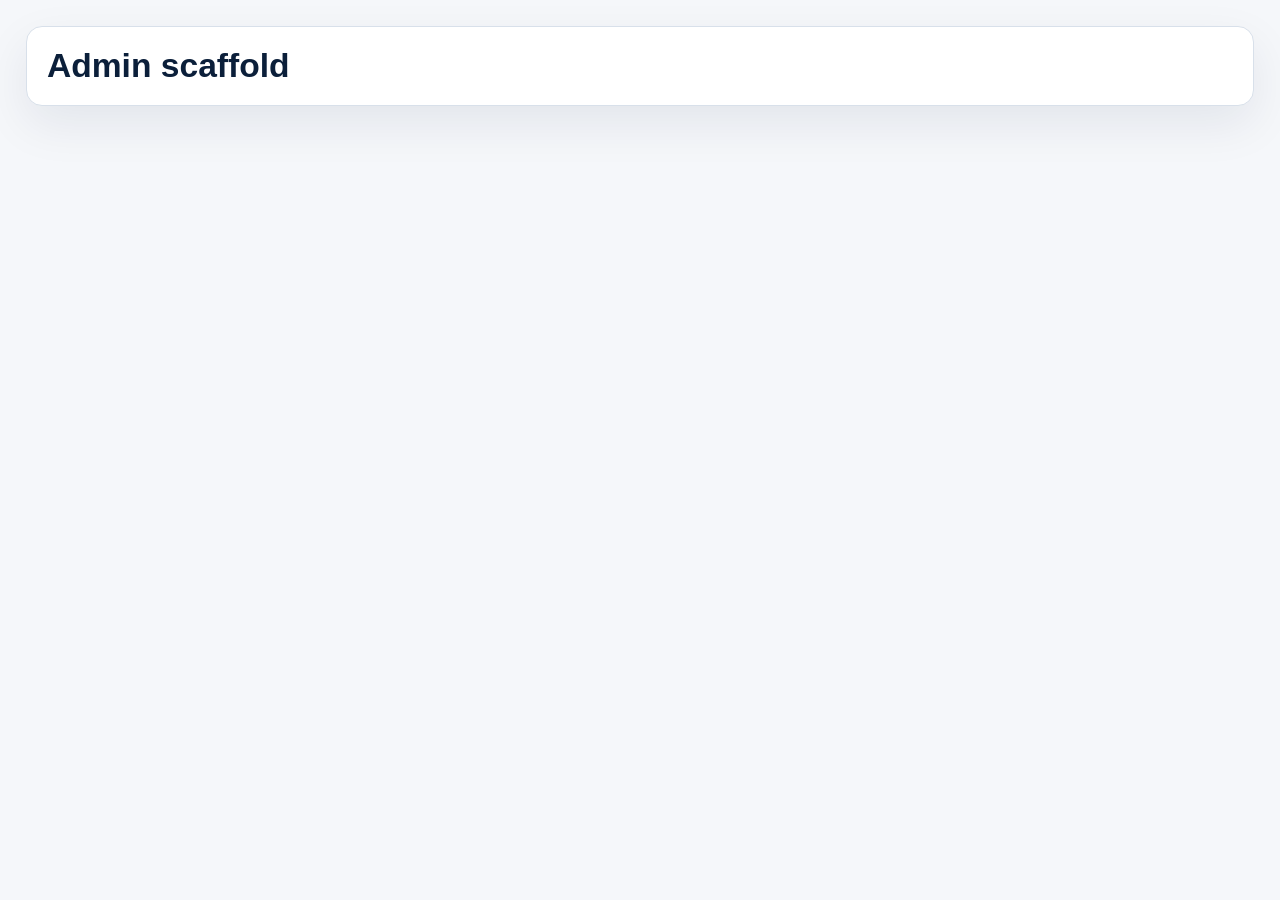
==== admin.html @ 14028ddb "Add files via upload" ====
<!DOCTYPE html><html><head><meta charset='UTF-8'><title>Admin</title><link rel='stylesheet' href='css/styles.css'></head><body class='workspace-page'><main class='workspace-main'><section class='panel-card'><h2>Admin scaffold</h2></section></main></body></html>
---- css/styles.css ----
:root {
  --navy: #0B1F3A;
  --gold: #F59E0B;
  --white: #FFFFFF;
  --ink: #15263f;
  --muted: #5c6b80;
  --line: #d8e0ea;
  --surface: #f5f7fa;
  --surface-strong: #eef2f6;
  --shadow: 0 18px 48px rgba(11, 31, 58, 0.08);
}
* { box-sizing: border-box; }
html { scroll-behavior: smooth; }
body { margin: 0; font-family: "Roboto", sans-serif; color: var(--ink); background: var(--surface); }
a { color: inherit; text-decoration: none; }
button,input,select { font: inherit; }
h1,h2,h3,h4,strong { font-family: "Inter", "Poppins", sans-serif; }
.container { width: min(1200px, calc(100% - 32px)); margin: 0 auto; }
.site-header { background: rgba(255,255,255,0.94); border-bottom: 1px solid var(--line); position: sticky; top: 0; z-index: 30; backdrop-filter: blur(14px); }
.header-row { min-height: 76px; display: flex; align-items: center; justify-content: space-between; gap: 20px; }
.brand { display: inline-flex; align-items: center; gap: 12px; }
.brand strong { display: block; color: var(--navy); font-size: 1rem; }
.brand small { display: block; color: var(--muted); font-size: .8rem; }
.brand-badge { width: 46px; height: 46px; border-radius: 12px; display: inline-flex; align-items: center; justify-content: center; background: var(--navy); color: var(--white); font-weight: 800; }
.main-nav,.header-actions,.hero-actions,.contact-list,.action-row,.trial-head { display: flex; gap: 14px; }
.main-nav a { color: var(--muted); font-weight: 600; }
.primary-button,.secondary-button,.outline-button,.whatsapp-button,.icon-button,.step-link,.small-button { border-radius: 10px; border: 1px solid transparent; padding: 12px 18px; cursor: pointer; transition: transform .22s ease, box-shadow .22s ease, background .22s ease; font-weight: 600; }
.primary-button { background: var(--gold); color: var(--navy); }
.secondary-button,.outline-button,.icon-button,.step-link,.small-button { background: var(--white); border-color: var(--line); color: var(--navy); }
.whatsapp-button { background: var(--navy); color: var(--white); }
.primary-button:hover,.secondary-button:hover,.outline-button:hover,.whatsapp-button:hover,.icon-button:hover,.step-link:hover,.small-button:hover { transform: translateY(-1px); box-shadow: var(--shadow); }
.full-width { width: 100%; }
.hero-block { padding: 58px 0; background: linear-gradient(180deg, #ffffff 0%, #f8fafc 100%); }
.hero-grid,.feature-grid.three-up,.summary-strip,.metric-bar,.step-summary-cards,.panel-grid.two-wide,.access-grid,.takeoff-grid,.scope-groups { display: grid; gap: 18px; }
.hero-grid { grid-template-columns: 1.15fr .85fr; align-items: start; }
.hero-stack { display: grid; gap: 18px; }
.section-label { margin: 0 0 10px; font-size: .78rem; font-weight: 700; text-transform: uppercase; letter-spacing: .12em; color: var(--gold); }
.section-label.inverse { color: #ffd27b; }
h1 { margin: 0; font-size: clamp(2.5rem, 5vw, 4.5rem); line-height: 1.04; color: var(--navy); }
h2 { margin: 0; font-size: clamp(1.45rem, 3vw, 2.1rem); color: var(--navy); }
h3,h4 { margin: 0 0 8px; color: var(--navy); }
.lead-text { color: var(--muted); font-size: 1.04rem; line-height: 1.75; max-width: 64ch; }
.lead-text.compact { max-width: 82ch; }
.hero-tags { display: flex; flex-wrap: wrap; gap: 10px; margin-top: 22px; }
.hero-tags span,.panel-card,.feature-card,.workflow-card,.summary-strip article,.scope-group-card,.subscope-item,.takeoff-item,.takeoff-scope-card,.notes-card,.room-metrics > div,.context-banner,.upload-feedback,.unlock-message,.floor-card,.step-summary-cards article { background: var(--white); border: 1px solid var(--line); border-radius: 16px; box-shadow: var(--shadow); }
.hero-tags span { padding: 10px 12px; border-radius: 999px; }
.panel-card,.feature-card,.workflow-card,.summary-strip article,.scope-group-card,.takeoff-scope-card,.notes-card,.room-metrics > div,.context-banner,.upload-feedback,.unlock-message,.floor-card,.step-summary-cards article { padding: 20px; }
.subscope-item,.takeoff-item { padding: 14px; }
.dark-panel { background: var(--navy); color: var(--white); }
.dark-panel * { color: var(--white); }
.kpi-grid { display: grid; grid-template-columns: repeat(2, minmax(0, 1fr)); gap: 14px; margin-top: 18px; }
.kpi-grid article { border: 1px solid rgba(255,255,255,.14); border-radius: 12px; padding: 16px; }
.kpi-grid strong { display: block; font-size: 1.8rem; }
.contact-card .contact-list { flex-direction: column; margin-top: 12px; }
.content-section { padding: 56px 0; }
.light-surface { background: var(--surface-strong); }
.section-head { margin-bottom: 24px; }
.feature-grid.three-up { grid-template-columns: repeat(3, minmax(0, 1fr)); }
.workflow-card span { width: 40px; height: 40px; display: inline-flex; align-items: center; justify-content: center; border-radius: 50%; background: var(--navy); color: var(--white); margin-bottom: 14px; }
.modal-shell { position: fixed; inset: 0; background: rgba(11,31,58,.48); display: none; align-items: center; justify-content: center; padding: 20px; z-index: 40; }
.modal-shell.active { display: flex; }
.modal-panel { position: relative; width: min(520px, 100%); background: var(--white); border: 1px solid var(--line); border-radius: 16px; padding: 28px; box-shadow: var(--shadow); animation: fadeUp .35s ease; }
.modal-close { position: absolute; top: 14px; right: 14px; width: 36px; height: 36px; border-radius: 50%; border: 1px solid var(--line); background: var(--white); }
.form-grid { display: grid; grid-template-columns: repeat(2, minmax(0, 1fr)); gap: 16px; }
.form-grid.single-column { grid-template-columns: 1fr; }
.form-grid label,.access-grid label { display: grid; gap: 8px; font-weight: 600; color: var(--navy); }
input,select { width: 100%; padding: 12px 14px; border: 1px solid var(--line); border-radius: 10px; background: var(--white); }
.workspace-layout { display: grid; grid-template-columns: 320px 1fr; min-height: 100vh; }
.workspace-sidebar { background: linear-gradient(180deg, #08162c 0%, #0b1f3a 100%); color: var(--white); padding: 24px; position: sticky; top: 0; height: 100vh; overflow-y: auto; }
.workspace-sidebar .brand strong,.workspace-sidebar .brand small,.workspace-sidebar a,.workspace-sidebar p,.workspace-sidebar span,.workspace-sidebar strong { color: var(--white); }
.workspace-sidebar .brand-badge { background: var(--gold); color: var(--navy); }
.sidebar-block { margin-top: 24px; }
.sidebar-title { margin: 0 0 10px; font-size: .8rem; text-transform: uppercase; letter-spacing: .12em; color: rgba(255,255,255,.75); }
.progress-panel,.trial-panel,.info-panel { padding: 18px; border-radius: 16px; background: rgba(255,255,255,.06); border: 1px solid rgba(255,255,255,.12); }
.step-link { width: 100%; text-align: left; background: transparent; color: var(--white); border-color: rgba(255,255,255,.12); margin-bottom: 8px; }
.step-link.active { background: rgba(255,255,255,.14); }
.glow-panel { position: relative; overflow: hidden; }
.glow-panel::after { content: ""; position: absolute; inset: -40% auto auto -20%; width: 120%; height: 120%; background: radial-gradient(circle, rgba(245,158,11,.22), transparent 55%); animation: glowMove 4s ease-in-out infinite; pointer-events: none; }
.trial-head { justify-content: space-between; align-items: center; }
.trial-bar { width: 100%; height: 10px; border-radius: 999px; background: rgba(255,255,255,.12); overflow: hidden; margin: 14px 0 10px; position: relative; }
.trial-bar-fill { height: 100%; width: 0; border-radius: 999px; background: linear-gradient(90deg, #F59E0B, #ffd26b); box-shadow: 0 0 18px rgba(245,158,11,.45); transition: width .35s ease; }
.accent-border { border-left: 4px solid var(--gold); }
.workspace-main { padding: 26px; }
.workspace-header { display: flex; justify-content: space-between; align-items: flex-start; gap: 18px; }
.summary-strip { grid-template-columns: repeat(3, minmax(0, 1fr)); margin: 22px 0; }
.summary-strip strong,.metric-bar strong,.takeoff-item strong,.summary-row strong,.step-summary-cards strong,.room-area-cell,.takeoff-scope-card h4 { display: block; margin-top: 6px; color: var(--navy); font-weight: 700; }
.summary-strip span,.summary-strip small,.takeoff-item span,.takeoff-item small,.scope-group-card small,.subscope-item small,.upload-feedback,.unlock-message,.context-banner,.notes-card p { color: var(--muted); }
.step-shell { display: grid; gap: 18px; }
.step-content { display: none; }
.step-content.active { display: block; animation: fadeUp .35s ease; }
.panel-heading { margin-bottom: 18px; }
.panel-heading.between,.between-actions,.right-align,.floor-head { display: flex; justify-content: space-between; align-items: center; gap: 14px; }
.metric-bar,.step-summary-cards { grid-template-columns: repeat(3, minmax(0, 1fr)); margin-top: 18px; }
.step-summary-cards.compact-cards { margin-bottom: 18px; }
.upload-zone { display: grid; gap: 8px; justify-items: center; text-align: center; min-height: 130px; border: 2px dashed #cdd7e6; border-radius: 16px; background: #fafcfe; padding: 18px; margin-bottom: 14px; }
.upload-zone input { display: none; }
.floors-container { display: grid; gap: 18px; }
.floor-card { animation: fadeUp .3s ease; }
.floor-head { margin-bottom: 14px; }
.room-table input { min-width: 86px; }
.small-button { padding: 8px 12px; font-size: .84rem; }
.scope-groups { grid-template-columns: 1fr; }
.scope-group-card { display: grid; gap: 16px; }
.scope-group-head { display: flex; align-items: flex-start; justify-content: space-between; gap: 14px; }
.scope-master { display: flex; gap: 12px; align-items: flex-start; }
.scope-master input { width: 18px; height: 18px; margin-top: 4px; }
.subscope-grid { display: grid; grid-template-columns: repeat(2, minmax(0, 1fr)); gap: 12px; }
.subscope-item { display: flex; gap: 12px; align-items: flex-start; }
.subscope-item input { width: 18px; height: 18px; margin-top: 4px; }
.access-grid { grid-template-columns: 1fr auto auto; margin-top: 18px; align-items: end; }
.panel-grid.two-wide { grid-template-columns: 1.4fr 1fr; }
.table-wrapper { overflow-x: auto; }
.data-table { width: 100%; border-collapse: collapse; font-size: .92rem; }
.data-table th,.data-table td { border-bottom: 1px solid var(--line); padding: 12px 10px; text-align: left; vertical-align: top; }
.data-table th { background: var(--navy); color: var(--white); position: sticky; top: 0; }
.scope-total-row td { background: #eef4fa; font-weight: 700; color: var(--navy); }
.summary-list { display: grid; gap: 10px; }
.summary-row { display: flex; justify-content: space-between; gap: 16px; padding: 12px 14px; border: 1px solid var(--line); border-radius: 12px; background: var(--surface); }
.total-row { background: #fff8eb; border-color: #f5d28b; }
.subsection { margin-top: 24px; }
.takeoff-groups { display: grid; gap: 16px; }
.takeoff-scope-card { display: grid; gap: 14px; }
.takeoff-scope-list { display: grid; grid-template-columns: repeat(2, minmax(0, 1fr)); gap: 12px; }
.icon-button { padding: 8px 12px; }
.animated-rise { animation: fadeUp .6s ease; }
@keyframes fadeUp { from { opacity: 0; transform: translateY(10px); } to { opacity: 1; transform: translateY(0); } }
@keyframes glowMove { 0%,100% { transform: translateX(0); opacity: .7; } 50% { transform: translateX(14%); opacity: 1; } }
@media (max-width: 1180px) { .workspace-layout,.hero-grid,.feature-grid.three-up,.summary-strip,.metric-bar,.step-summary-cards,.panel-grid.two-wide,.access-grid,.takeoff-scope-list,.subscope-grid { grid-template-columns: 1fr; } .workspace-sidebar { position: static; height: auto; } }
@media (max-width: 760px) { .header-row,.workspace-header,.between-actions,.right-align,.floor-head,.main-nav,.header-actions,.hero-actions { flex-direction: column; align-items: stretch; } .form-grid { grid-template-columns: 1fr; } .container { width: min(100% - 20px, 100%); } .workspace-main { padding: 16px; } }
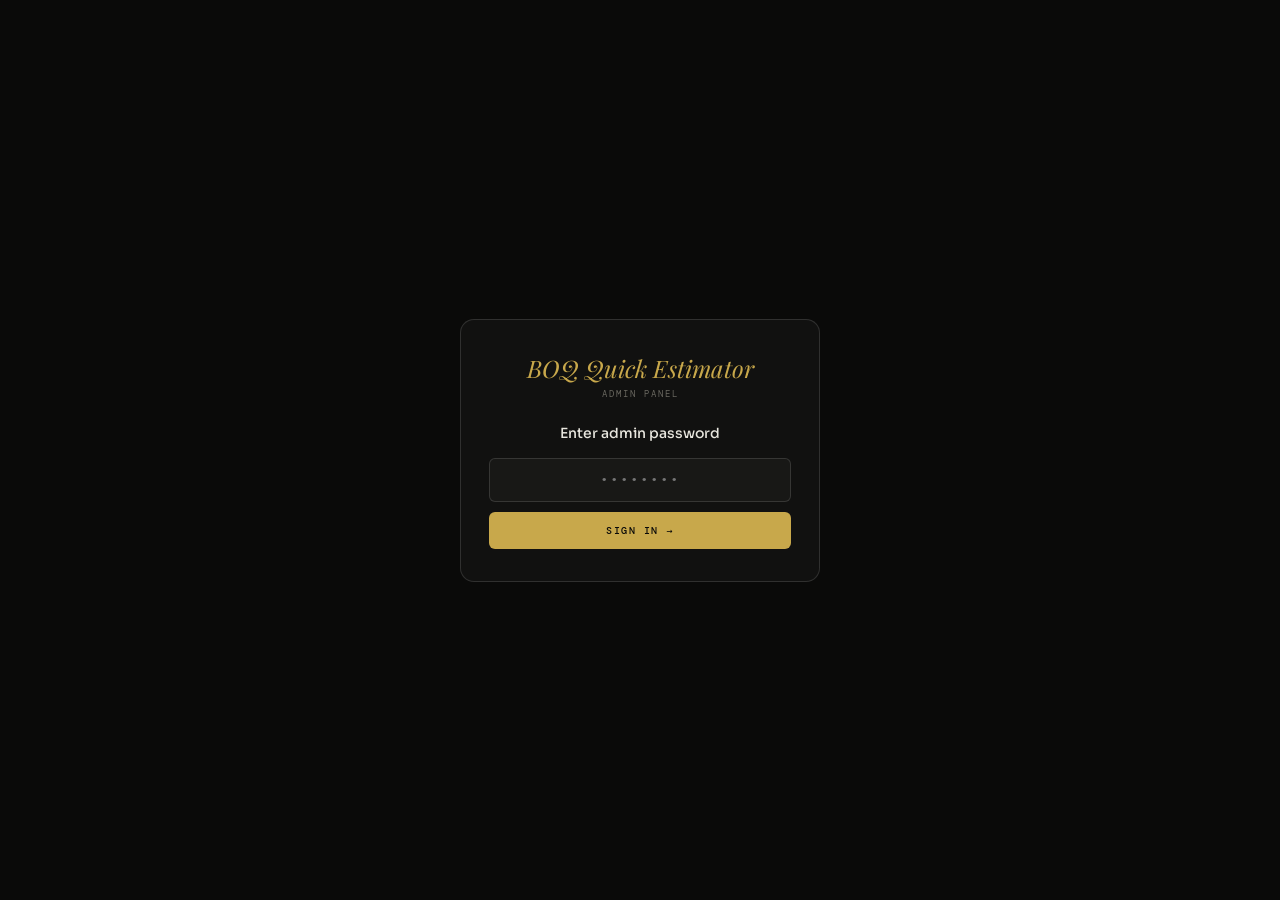
==== commit e9a6ea53: "Add files via upload" ====
--- a/admin.html
+++ b/admin.html
@@ -1 +1,373 @@
-<!DOCTYPE html><html><head><meta charset='UTF-8'><title>Admin</title><link rel='stylesheet' href='css/styles.css'></head><body class='workspace-page'><main class='workspace-main'><section class='panel-card'><h2>Admin scaffold</h2></section></main></body></html>
+﻿<!DOCTYPE html>
+<html lang="en" dir="ltr">
+<head>
+<meta charset="UTF-8">
+<meta name="viewport" content="width=device-width, initial-scale=1.0">
+<title>BOQ Quick Estimator — Admin Panel</title>
+<link rel="preconnect" href="https://fonts.googleapis.com">
+<link href="https://fonts.googleapis.com/css2?family=Sora:wght@300;400;500&family=DM+Mono:wght@300;400;500&family=Playfair+Display:ital,wght@0,600;1,400&display=swap" rel="stylesheet">
+<style>
+*{box-sizing:border-box;margin:0;padding:0}
+:root{
+  --bg:#0a0a09;--s1:#111110;--s2:#181816;--s3:#212120;--s4:#2a2a28;
+  --gold:#c8a84b;--gold2:#e8c96a;--gold-dim:rgba(200,168,75,.1);--gold-border:rgba(200,168,75,.2);
+  --text:#e8e6de;--muted:#6a6860;--muted2:#9a9890;--muted3:#b8b6ae;
+  --green:#4a9b6a;--red:#c8504a;--blue:#4a7eb5;
+  --border:rgba(255,255,255,.07);--border2:rgba(255,255,255,.13);
+  --head:'Playfair Display',serif;--body:'Sora',sans-serif;--mono:'DM Mono',monospace;
+  --radius:10px;--radius-sm:6px;
+}
+html,body{min-height:100%;background:var(--bg);color:var(--text);font-family:var(--body);font-size:13px;overflow-x:hidden}
+/* Login */
+.login-wrap{min-height:100vh;display:flex;align-items:center;justify-content:center;padding:20px}
+.login-card{background:var(--s1);border:1px solid var(--border2);border-radius:14px;padding:32px 28px;width:100%;max-width:360px;text-align:center}
+.login-logo{font-family:var(--head);font-size:24px;font-style:italic;color:var(--gold);margin-bottom:4px}
+.login-sub{font-family:var(--mono);font-size:9px;color:var(--muted);letter-spacing:2px;text-transform:uppercase;margin-bottom:24px}
+.login-title{font-size:14px;font-weight:500;color:var(--text);margin-bottom:16px}
+.login-inp{width:100%;background:var(--s2);border:1px solid var(--border2);color:var(--text);font-family:var(--mono);font-size:14px;padding:12px;border-radius:var(--radius-sm);text-align:center;letter-spacing:2px;margin-bottom:10px;transition:.15s}
+.login-inp:focus{outline:none;border-color:var(--gold)}
+.login-btn{width:100%;padding:12px;background:var(--gold);color:#0a0a09;font-family:var(--mono);font-size:10px;font-weight:500;letter-spacing:1.5px;text-transform:uppercase;border-radius:var(--radius-sm);cursor:pointer;border:none;transition:.15s}
+.login-btn:hover{background:var(--gold2)}
+.login-err{font-size:11px;color:var(--red);margin-top:8px;display:none}
+/* Admin layout */
+.admin-wrap{display:none;min-height:100vh;flex-direction:column}
+.admin-topbar{background:var(--s1);border-bottom:1px solid var(--border);padding:0 24px;height:56px;display:flex;align-items:center;justify-content:space-between;position:sticky;top:0;z-index:100}
+.admin-logo{font-family:var(--head);font-size:18px;font-style:italic;color:var(--gold)}
+.admin-logo small{font-family:var(--mono);font-size:9px;color:var(--muted);font-style:normal;letter-spacing:2px;text-transform:uppercase;margin-left:6px}
+.admin-nav{display:flex;gap:4px}
+.anav{font-family:var(--mono);font-size:9px;color:var(--muted);letter-spacing:1px;text-transform:uppercase;padding:6px 12px;border-radius:4px;cursor:pointer;transition:.15s;background:none;border:none}
+.anav:hover{color:var(--text);background:var(--s2)}
+.anav.on{color:var(--gold);background:var(--gold-dim)}
+.logout-btn{font-family:var(--mono);font-size:9px;color:var(--muted);letter-spacing:1px;padding:6px 12px;border-radius:4px;cursor:pointer;background:none;border:1px solid var(--border);transition:.15s}
+.logout-btn:hover{color:var(--red);border-color:rgba(200,80,74,.3)}
+.admin-main{flex:1;padding:28px 24px;max-width:960px;width:100%;margin:0 auto}
+/* Panels */
+.apanel{display:none}.apanel.on{display:block}
+/* Stats row */
+.stats-row{display:grid;grid-template-columns:repeat(4,1fr);gap:10px;margin-bottom:24px}
+.stat-card{background:var(--s1);border:1px solid var(--border);border-radius:var(--radius);padding:16px;position:relative;overflow:hidden}
+.stat-card::before{content:'';position:absolute;top:0;left:0;right:0;height:2px;background:var(--gold);opacity:.4}
+.stat-label{font-family:var(--mono);font-size:9px;color:var(--muted);letter-spacing:1px;text-transform:uppercase;margin-bottom:6px}
+.stat-value{font-family:var(--mono);font-size:24px;font-weight:500;color:var(--gold);line-height:1}
+.stat-sub{font-size:10px;color:var(--muted);margin-top:4px}
+/* Section */
+.section-hd{display:flex;align-items:center;gap:12px;margin-bottom:14px}
+.section-hd h3{font-family:var(--mono);font-size:10px;letter-spacing:2px;text-transform:uppercase;color:var(--muted);font-weight:500;white-space:nowrap}
+.section-hd::after{content:'';flex:1;height:1px;background:var(--border)}
+/* Generate code */
+.gen-grid{display:grid;grid-template-columns:1fr 1fr;gap:12px;margin-bottom:14px}
+.field-wrap{display:flex;flex-direction:column;gap:4px}
+.field-label{font-family:var(--mono);font-size:9px;color:var(--muted);letter-spacing:1.5px;text-transform:uppercase}
+.field-input,.field-select{background:var(--s2);border:1px solid var(--border);color:var(--text);font-family:var(--body);font-size:12px;padding:9px 12px;border-radius:var(--radius-sm);transition:.15s;width:100%}
+.field-input:focus,.field-select:focus{outline:none;border-color:var(--gold)}
+.btn{display:inline-flex;align-items:center;gap:7px;font-family:var(--mono);font-size:10px;font-weight:500;letter-spacing:1px;text-transform:uppercase;padding:10px 20px;border-radius:var(--radius-sm);cursor:pointer;transition:.15s;border:1px solid transparent;white-space:nowrap}
+.btn-primary{background:var(--gold);color:#0a0a09;border-color:var(--gold)}.btn-primary:hover{background:var(--gold2)}
+.btn-outline{background:transparent;border-color:var(--border2);color:var(--muted2)}.btn-outline:hover{border-color:var(--gold);color:var(--gold)}
+.btn-danger{background:transparent;border-color:rgba(200,80,74,.3);color:var(--red)}.btn-danger:hover{background:rgba(200,80,74,.08)}
+.btn-sm{padding:6px 14px;font-size:9px}
+.btn-row{display:flex;gap:8px;flex-wrap:wrap}
+/* Generated code display */
+.code-result{background:var(--s1);border:1px solid var(--gold-border);border-radius:var(--radius);padding:18px;margin-top:14px;display:none}
+.code-result.show{display:block}
+.code-display{font-family:var(--mono);font-size:28px;font-weight:500;color:var(--gold);letter-spacing:3px;text-align:center;margin:10px 0;cursor:pointer;padding:14px;background:var(--s2);border-radius:var(--radius-sm);border:1px solid var(--gold-border);transition:.15s}
+.code-display:hover{background:var(--gold-dim)}
+.code-display-label{font-family:var(--mono);font-size:9px;color:var(--muted);letter-spacing:1.5px;text-transform:uppercase;text-align:center;margin-bottom:4px}
+.wa-msg-box{background:var(--s2);border:1px solid var(--border);border-radius:var(--radius-sm);padding:12px;font-size:11px;color:var(--muted2);line-height:1.7;margin-top:12px;white-space:pre-wrap;font-family:var(--body)}
+.copy-hint{font-size:10px;color:var(--muted);text-align:center;margin-top:6px}
+/* Codes table */
+.codes-table{width:100%;border-collapse:collapse}
+.codes-table th{font-family:var(--mono);font-size:9px;color:var(--muted);text-transform:uppercase;letter-spacing:.8px;padding:8px 12px;border-bottom:1px solid var(--border);text-align:left;background:rgba(0,0,0,.15)}
+.codes-table td{padding:10px 12px;border-bottom:1px solid var(--border);font-size:12px;vertical-align:middle}
+.codes-table tr:last-child td{border-bottom:none}
+.codes-table tr:hover td{background:rgba(200,168,75,.02)}
+.code-val{font-family:var(--mono);font-size:13px;font-weight:500;color:var(--gold);letter-spacing:1.5px}
+.status-badge{font-family:var(--mono);font-size:9px;padding:2px 8px;border-radius:8px;letter-spacing:.5px}
+.sb-active{background:rgba(74,155,106,.1);border:1px solid rgba(74,155,106,.25);color:var(--green)}
+.sb-inactive{background:rgba(200,80,74,.08);border:1px solid rgba(200,80,74,.2);color:var(--red)}
+.plan-badge{font-family:var(--mono);font-size:9px;padding:2px 8px;border-radius:8px;letter-spacing:.5px;background:var(--gold-dim);border:1px solid var(--gold-border);color:var(--gold)}
+/* Leads table */
+.leads-table{width:100%;border-collapse:collapse}
+.leads-table th{font-family:var(--mono);font-size:9px;color:var(--muted);text-transform:uppercase;letter-spacing:.8px;padding:8px 12px;border-bottom:1px solid var(--border);text-align:left;background:rgba(0,0,0,.15)}
+.leads-table td{padding:10px 12px;border-bottom:1px solid var(--border);font-size:12px;vertical-align:middle;color:var(--muted2)}
+.leads-table tr:last-child td{border-bottom:none}
+.leads-table tr:hover td{background:rgba(200,168,75,.02)}
+.empty-state{text-align:center;padding:40px 20px;color:var(--muted);border:1px dashed var(--border2);border-radius:var(--radius)}
+.empty-icon{font-size:24px;margin-bottom:8px}
+#toast{position:fixed;bottom:24px;left:50%;transform:translateX(-50%);background:var(--s2);border:1px solid var(--gold-border);color:var(--gold);font-family:var(--mono);font-size:10px;letter-spacing:1px;padding:9px 20px;border-radius:20px;z-index:9999;opacity:0;transition:opacity .3s;pointer-events:none;white-space:nowrap}
+@media(max-width:768px){.stats-row{grid-template-columns:1fr 1fr}.gen-grid{grid-template-columns:1fr}.admin-main{padding:18px 14px}}
+@media(max-width:480px){.stats-row{grid-template-columns:1fr 1fr}.anav span{display:none}}
+</style>
+</head>
+<body>
+<div id="toast"></div>
+
+<!-- LOGIN -->
+<div class="login-wrap" id="login-wrap">
+  <div class="login-card">
+    <div class="login-logo">BOQ Quick Estimator</div>
+    <div class="login-sub">Admin Panel</div>
+    <div class="login-title">Enter admin password</div>
+    <input class="login-inp" type="password" id="pw-inp" placeholder="••••••••" onkeydown="if(event.key==='Enter')doLogin()">
+    <button class="login-btn" onclick="doLogin()">Sign in →</button>
+    <div class="login-err" id="login-err">Incorrect password.</div>
+  </div>
+</div>
+
+<!-- ADMIN -->
+<div class="admin-wrap" id="admin-wrap">
+  <div class="admin-topbar">
+    <div class="admin-logo">BOQ Quick Estimator <small>Admin</small></div>
+    <div class="admin-nav">
+      <button class="anav on" id="anav-overview" onclick="showAdminPanel('overview')">Overview</button>
+      <button class="anav" id="anav-generate" onclick="showAdminPanel('generate')">Generate</button>
+      <button class="anav" id="anav-codes" onclick="showAdminPanel('codes')">Codes</button>
+      <button class="anav" id="anav-leads" onclick="showAdminPanel('leads')">Leads</button>
+    </div>
+    <button class="logout-btn" onclick="doLogout()">Sign out</button>
+  </div>
+
+  <div class="admin-main">
+
+    <!-- OVERVIEW -->
+    <div class="apanel on" id="apanel-overview">
+      <div class="stats-row" id="stats-row"></div>
+      <div class="section-hd"><h3>Recent codes</h3></div>
+      <div id="overview-codes-list"></div>
+      <div class="section-hd" style="margin-top:20px"><h3>Recent leads</h3></div>
+      <div id="overview-leads-list"></div>
+    </div>
+
+    <!-- GENERATE -->
+    <div class="apanel" id="apanel-generate">
+      <div class="section-hd"><h3>Generate new access code</h3></div>
+      <div class="gen-grid">
+        <div class="field-wrap">
+          <label class="field-label">Customer name</label>
+          <input class="field-input" id="gen-name" placeholder="e.g. Mohammed Al-Rashid">
+        </div>
+        <div class="field-wrap">
+          <label class="field-label">Customer WhatsApp</label>
+          <input class="field-input" id="gen-phone" placeholder="e.g. +966 5X XXX XXXX">
+        </div>
+        <div class="field-wrap">
+          <label class="field-label">Plan</label>
+          <select class="field-select" id="gen-plan">
+            <option value="Monthly">Monthly Plan</option>
+            <option value="Annual" selected>Annual Plan</option>
+            <option value="Pro">Pro (Legacy)</option>
+          </select>
+        </div>
+        <div class="field-wrap">
+          <label class="field-label">Amount paid</label>
+          <input class="field-input" id="gen-amount" placeholder="e.g. SAR 480">
+        </div>
+      </div>
+      <div class="btn-row">
+        <button class="btn btn-primary" onclick="generateCode()">Generate code →</button>
+        <button class="btn btn-outline" onclick="clearGenForm()">Clear</button>
+      </div>
+
+      <div class="code-result" id="code-result">
+        <div class="code-display-label">Generated access code — click to copy</div>
+        <div class="code-display" id="code-display" onclick="copyCode()">BOQ-XXXXXX</div>
+        <div class="copy-hint" id="copy-hint">Click code to copy</div>
+        <div class="section-hd" style="margin-top:14px"><h3>WhatsApp message</h3></div>
+        <div class="wa-msg-box" id="wa-msg-box"></div>
+        <div class="btn-row" style="margin-top:10px">
+          <a class="btn btn-primary" id="wa-send-link" href="#" target="_blank">
+            <svg width="13" height="13" viewBox="0 0 24 24" fill="currentColor"><path d="M17.472 14.382c-.297-.149-1.758-.867-2.03-.967-.273-.099-.471-.148-.67.15-.197.297-.767.966-.94 1.164-.173.199-.347.223-.644.075-.297-.15-1.255-.463-2.39-1.475-.883-.788-1.48-1.761-1.653-2.059-.173-.297-.018-.458.13-.606.134-.133.298-.347.446-.52.149-.174.198-.298.298-.497.099-.198.05-.371-.025-.52-.075-.149-.669-1.612-.916-2.207-.242-.579-.487-.5-.669-.51-.173-.008-.371-.01-.57-.01-.198 0-.52.074-.792.372-.272.297-1.04 1.016-1.04 2.479 0 1.462 1.065 2.875 1.213 3.074.149.198 2.096 3.2 5.077 4.487.709.306 1.262.489 1.694.625.712.227 1.36.195 1.871.118.571-.085 1.758-.719 2.006-1.413.248-.694.248-1.289.173-1.413-.074-.124-.272-.198-.57-.347m-5.421 7.403h-.004a9.87 9.87 0 01-5.031-1.378l-.361-.214-3.741.982.998-3.648-.235-.374a9.86 9.86 0 01-1.51-5.26c.001-5.45 4.436-9.884 9.888-9.884 2.64 0 5.122 1.03 6.988 2.898a9.825 9.825 0 012.893 6.994c-.003 5.45-4.437 9.884-9.885 9.884m8.413-18.297A11.815 11.815 0 0012.05 0C5.495 0 .16 5.335.157 11.892c0 2.096.547 4.142 1.588 5.945L.057 24l6.305-1.654a11.882 11.882 0 005.683 1.448h.005c6.554 0 11.89-5.335 11.893-11.893a11.821 11.821 0 00-3.48-8.413z"/></svg>
+            Send on WhatsApp
+          </a>
+          <button class="btn btn-outline" onclick="copyWAMsg()">Copy message</button>
+        </div>
+      </div>
+    </div>
+
+    <!-- CODES -->
+    <div class="apanel" id="apanel-codes">
+      <div style="display:flex;align-items:center;justify-content:space-between;margin-bottom:16px;flex-wrap:wrap;gap:8px">
+        <div class="section-hd" style="margin-bottom:0;flex:1"><h3>All access codes</h3></div>
+        <button class="btn btn-danger btn-sm" onclick="if(confirm('Delete ALL codes?'))clearAllCodes()">Clear all</button>
+      </div>
+      <div id="codes-table-wrap"></div>
+    </div>
+
+    <!-- LEADS -->
+    <div class="apanel" id="apanel-leads">
+      <div style="display:flex;align-items:center;justify-content:space-between;margin-bottom:16px;flex-wrap:wrap;gap:8px">
+        <div class="section-hd" style="margin-bottom:0;flex:1"><h3>Customer leads</h3></div>
+        <div style="display:flex;gap:8px">
+          <button class="btn btn-outline btn-sm" onclick="exportLeads()">Export CSV</button>
+          <button class="btn btn-danger btn-sm" onclick="if(confirm('Clear all leads?'))clearAllLeads()">Clear all</button>
+        </div>
+      </div>
+      <div id="leads-table-wrap"></div>
+    </div>
+
+  </div>
+</div>
+
+<script>
+var ADMIN_PASSWORD = 'BOQ2026';
+var CODES_KEY = 'boq_valid_codes';
+var LEADS_KEY = 'sc_leads';
+
+function doLogin(){
+  var pw = document.getElementById('pw-inp').value;
+  if(pw === ADMIN_PASSWORD){
+    document.getElementById('login-wrap').style.display='none';
+    document.getElementById('admin-wrap').style.display='flex';
+    renderAll();
+  } else {
+    document.getElementById('login-err').style.display='block';
+    document.getElementById('pw-inp').value='';
+    document.getElementById('pw-inp').focus();
+  }
+}
+function doLogout(){document.getElementById('admin-wrap').style.display='none';document.getElementById('login-wrap').style.display='flex';document.getElementById('pw-inp').value='';}
+
+function showAdminPanel(id){
+  document.querySelectorAll('.apanel').forEach(function(p){p.classList.remove('on');});
+  document.getElementById('apanel-'+id).classList.add('on');
+  document.querySelectorAll('.anav').forEach(function(n){n.classList.remove('on');});
+  document.getElementById('anav-'+id).classList.add('on');
+  renderAll();
+}
+
+function getCodes(){var list=[];try{list=JSON.parse(localStorage.getItem(CODES_KEY)||'[]');}catch(e){}return list;}
+function saveCodes(c){try{localStorage.setItem(CODES_KEY,JSON.stringify(c));}catch(e){}}
+function getLeads(){var list=[];try{list=JSON.parse(localStorage.getItem(LEADS_KEY)||'[]');}catch(e){}return list;}
+
+function renderAll(){renderStats();renderOverview();renderCodesTable();renderLeadsTable();}
+
+function renderStats(){
+  var codes=getCodes();
+  var leads=getLeads();
+  var active=codes.filter(function(c){return c.active;}).length;
+  var used=codes.filter(function(c){return(c.uses||0)>0;}).length;
+  var el=document.getElementById('stats-row');
+  if(!el)return;
+  el.innerHTML=[
+    {l:'Total codes',v:codes.length,s:''},
+    {l:'Active codes',v:active,s:'ready to use'},
+    {l:'Codes used',v:used,s:'at least once'},
+    {l:'Leads captured',v:leads.length,s:'registered users'},
+  ].map(function(s){return '<div class="stat-card"><div class="stat-label">'+s.l+'</div><div class="stat-value">'+s.v+'</div><div class="stat-sub">'+s.s+'</div></div>';}).join('');
+}
+
+function renderOverview(){
+  var codes=getCodes().slice(0,5);
+  var leads=getLeads().slice(0,5);
+  var cEl=document.getElementById('overview-codes-list');
+  var lEl=document.getElementById('overview-leads-list');
+  if(!cEl||!lEl)return;
+  cEl.innerHTML=codes.length?codeRows(codes):'<div class="empty-state"><div class="empty-icon">○</div>No codes yet</div>';
+  lEl.innerHTML=leads.length?leadRows(leads):'<div class="empty-state"><div class="empty-icon">○</div>No leads yet</div>';
+}
+
+function codeRows(codes){
+  return '<div style="overflow-x:auto"><table class="codes-table"><thead><tr><th>Code</th><th>Customer</th><th>Plan</th><th>Uses</th><th>Created</th><th>Status</th><th>Actions</th></tr></thead><tbody>'
+    +codes.map(function(c){
+      return '<tr>'
+        +'<td><span class="code-val">'+c.code+'</span></td>'
+        +'<td><div style="font-size:12px;color:var(--text)">'+(c.name||'—')+'</div><div style="font-size:10px;color:var(--muted)">'+(c.phone||'')+'</div></td>'
+        +'<td><span class="plan-badge">'+(c.plan||'Pro')+'</span></td>'
+        +'<td style="font-family:var(--mono);font-size:12px;color:var(--muted2)">'+(c.uses||0)+'</td>'
+        +'<td style="font-size:11px;color:var(--muted)">'+(c.created||'—')+'</td>'
+        +'<td><span class="status-badge '+(c.active?'sb-active':'sb-inactive')+'">'+(c.active?'Active':'Revoked')+'</span></td>'
+        +'<td><div style="display:flex;gap:6px;flex-wrap:wrap">'
+          +'<button class="btn btn-sm btn-outline" onclick="copyVal(\''+c.code+'\')">Copy</button>'
+          +'<button class="btn btn-sm btn-outline" onclick="sendCodeWA(\''+c.code+'\',\''+encodeURIComponent(c.name||'')+'\',\''+encodeURIComponent(c.phone||'')+'\')">'
+            +'<svg width="11" height="11" viewBox="0 0 24 24" fill="currentColor"><path d="M17.472 14.382c-.297-.149-1.758-.867-2.03-.967-.273-.099-.471-.148-.67.15-.197.297-.767.966-.94 1.164-.173.199-.347.223-.644.075-.297-.15-1.255-.463-2.39-1.475-.883-.788-1.48-1.761-1.653-2.059-.173-.297-.018-.458.13-.606.134-.133.298-.347.446-.52.149-.174.198-.298.298-.497.099-.198.05-.371-.025-.52-.075-.149-.669-1.612-.916-2.207-.242-.579-.487-.5-.669-.51-.173-.008-.371-.01-.57-.01-.198 0-.52.074-.792.372-.272.297-1.04 1.016-1.04 2.479 0 1.462 1.065 2.875 1.213 3.074.149.198 2.096 3.2 5.077 4.487.709.306 1.262.489 1.694.625.712.227 1.36.195 1.871.118.571-.085 1.758-.719 2.006-1.413.248-.694.248-1.289.173-1.413-.074-.124-.272-.198-.57-.347m-5.421 7.403h-.004a9.87 9.87 0 01-5.031-1.378l-.361-.214-3.741.982.998-3.648-.235-.374a9.86 9.86 0 01-1.51-5.26c.001-5.45 4.436-9.884 9.888-9.884 2.64 0 5.122 1.03 6.988 2.898a9.825 9.825 0 012.893 6.994c-.003 5.45-4.437 9.884-9.885 9.884m8.413-18.297A11.815 11.815 0 0012.05 0C5.495 0 .16 5.335.157 11.892c0 2.096.547 4.142 1.588 5.945L.057 24l6.305-1.654a11.882 11.882 0 005.683 1.448h.005c6.554 0 11.89-5.335 11.893-11.893a11.821 11.821 0 00-3.48-8.413z"/></svg>'
+            +'WA</button>'
+          +(c.active?'<button class="btn btn-sm btn-danger" onclick="revokeCode(\''+c.code+'\')">Revoke</button>':'<button class="btn btn-sm btn-outline" onclick="reinstateCode(\''+c.code+'\')">Reinstate</button>')
+        +'</div></td>'
+      +'</tr>';
+    }).join('')+'</tbody></table></div>';
+}
+
+function leadRows(leads){
+  return '<div style="overflow-x:auto"><table class="leads-table"><thead><tr><th>Name</th><th>Email</th><th>Phone / WhatsApp</th><th>Role</th><th>Registered</th></tr></thead><tbody>'
+    +leads.map(function(l){
+      return '<tr>'
+        +'<td style="color:var(--text);font-weight:500">'+(l.name||'—')+'</td>'
+        +'<td><a href="mailto:'+encodeURIComponent(l.email||'')+'" style="color:var(--blue);font-size:11px">'+(l.email||'—')+'</a></td>'
+        +'<td><a href="https://wa.me/'+((l.phone||'').replace(/[^0-9]/g,''))+'" target="_blank" style="color:var(--green);font-size:11px">'+(l.phone||'—')+'</a></td>'
+        +'<td>'+(l.purpose||'—')+'</td>'
+        +'<td style="font-size:10px;color:var(--muted)">'+(l.ts?new Date(l.ts).toLocaleDateString('en-GB',{day:'2-digit',month:'short',year:'numeric'}):'—')+'</td>'
+      +'</tr>';
+    }).join('')+'</tbody></table></div>';
+}
+
+function renderCodesTable(){var el=document.getElementById('codes-table-wrap');if(!el)return;var codes=getCodes();el.innerHTML=codes.length?codeRows(codes):'<div class="empty-state"><div class="empty-icon">○</div>No codes generated yet</div>';}
+function renderLeadsTable(){var el=document.getElementById('leads-table-wrap');if(!el)return;var leads=getLeads();el.innerHTML=leads.length?leadRows(leads):'<div class="empty-state"><div class="empty-icon">○</div>No leads yet — they appear here when users register in the app</div>';}
+
+function generateCode(){
+  var name=document.getElementById('gen-name').value.trim()||'Customer';
+  var phone=document.getElementById('gen-phone').value.trim();
+  var plan=document.getElementById('gen-plan').value;
+  var amount=document.getElementById('gen-amount').value.trim();
+  var chars='ABCDEFGHJKLMNPQRSTUVWXYZ23456789';
+  var suffix='';for(var i=0;i<6;i++)suffix+=chars[Math.floor(Math.random()*chars.length)];
+  var code='BOQ-'+suffix;
+  var now=new Date().toLocaleDateString('en-GB',{day:'2-digit',month:'short',year:'numeric'});
+  var entry={code:code,name:name,phone:phone,plan:plan,amount:amount,active:true,uses:0,created:now};
+  var codes=getCodes();codes.unshift(entry);saveCodes(codes);
+  // Display
+  document.getElementById('code-display').textContent=code;
+  document.getElementById('code-result').classList.add('show');
+  // Build WA message
+  var baseUrl='https://headadvert.github.io/boq-estimator/access.html?code='+code;
+  var msg='Hello '+name+'! 👋\n\n'
+    +'Thank you for your payment of '+(amount||'—')+'.\n\n'
+    +'Your BOQ Quick Estimator *Pro access code* is ready:\n\n'
+    +'🔑 *'+code+'*\n\n'
+    +'To activate, click this link:\n'
+    +baseUrl+'\n\n'
+    +'Or go to:\n'
+    +'https://headadvert.github.io/boq-estimator/access.html\n'
+    +'and enter the code above.\n\n'
+    +'This gives you access to:\n'
+    +'✅ BOQ Estimator (unlimited projects)\n'
+    +'✅ Cost Estimator\n'
+    +'✅ All 8 building codes\n'
+    +'✅ PDF export\n\n'
+    +'Need help? Reply to this message anytime.\n\n'
+    +'— Imran Khoje, BOQ Quick Estimator';
+  document.getElementById('wa-msg-box').textContent=msg;
+  var waPhone=phone.replace(/[^0-9]/g,'');
+  if(!waPhone.startsWith('966')&&!waPhone.startsWith('1'))waPhone=waPhone.startsWith('0')?'966'+waPhone.slice(1):'966'+waPhone;
+  document.getElementById('wa-send-link').href='https://wa.me/'+waPhone+'?text='+encodeURIComponent(msg);
+  renderAll();showToast('Code generated: '+code);
+}
+
+function copyCode(){copyVal(document.getElementById('code-display').textContent);document.getElementById('copy-hint').textContent='Copied! ✓';}
+function copyWAMsg(){copyVal(document.getElementById('wa-msg-box').textContent);showToast('WhatsApp message copied');}
+function copyVal(v){navigator.clipboard.writeText(v).then(function(){showToast('Copied: '+v);}).catch(function(){});}
+function sendCodeWA(code,name,phone){
+  var n=decodeURIComponent(name);var p=decodeURIComponent(phone);
+  var baseUrl='https://headadvert.github.io/boq-estimator/access.html?code='+code;
+  var msg='Hello '+n+'!\n\nYour BOQ Quick Estimator access code:\n\n🔑 *'+code+'*\n\n'+baseUrl+'\n\n— Imran Khoje';
+  var wp=p.replace(/[^0-9]/g,'');
+  if(wp&&!wp.startsWith('966'))wp='966'+wp;
+  window.open('https://wa.me/'+(wp||'966511759092')+'?text='+encodeURIComponent(msg),'_blank');
+}
+function revokeCode(code){var codes=getCodes();codes.forEach(function(c){if(c.code===code)c.active=false;});saveCodes(codes);renderAll();showToast('Code revoked: '+code);}
+function reinstateCode(code){var codes=getCodes();codes.forEach(function(c){if(c.code===code)c.active=true;});saveCodes(codes);renderAll();showToast('Code reinstated: '+code);}
+function clearAllCodes(){saveCodes([]);renderAll();showToast('All codes cleared');}
+function clearAllLeads(){try{localStorage.removeItem(LEADS_KEY);}catch(e){}renderAll();showToast('All leads cleared');}
+function clearGenForm(){['gen-name','gen-phone','gen-amount'].forEach(function(id){var el=document.getElementById(id);if(el)el.value='';});document.getElementById('code-result').classList.remove('show');}
+function exportLeads(){
+  var leads=getLeads();if(!leads.length){showToast('No leads to export');return;}
+  var csv='Name,Email,Phone,Role,Date\n'+leads.map(function(l){return[l.name,l.email,l.phone,l.purpose,l.ts?new Date(l.ts).toLocaleDateString('en-GB'):''].map(function(v){return'"'+(v||'').replace(/"/g,'""')+'"';}).join(',');}).join('\n');
+  var blob=new Blob([csv],{type:'text/csv'});
+  var url=URL.createObjectURL(blob);
+  var a=document.createElement('a');a.href=url;a.download='boq-leads-'+new Date().toISOString().slice(0,10)+'.csv';a.click();
+  URL.revokeObjectURL(url);showToast('CSV exported');
+}
+function showToast(msg){var t=document.getElementById('toast');t.textContent=msg;t.style.opacity='1';clearTimeout(t._to);t._to=setTimeout(function(){t.style.opacity='0';},2400);}
+document.addEventListener('keydown',function(e){if(e.key==='Enter'&&document.getElementById('pw-inp')===document.activeElement)doLogin();});
+</script>
+</body>
+</html>
+
